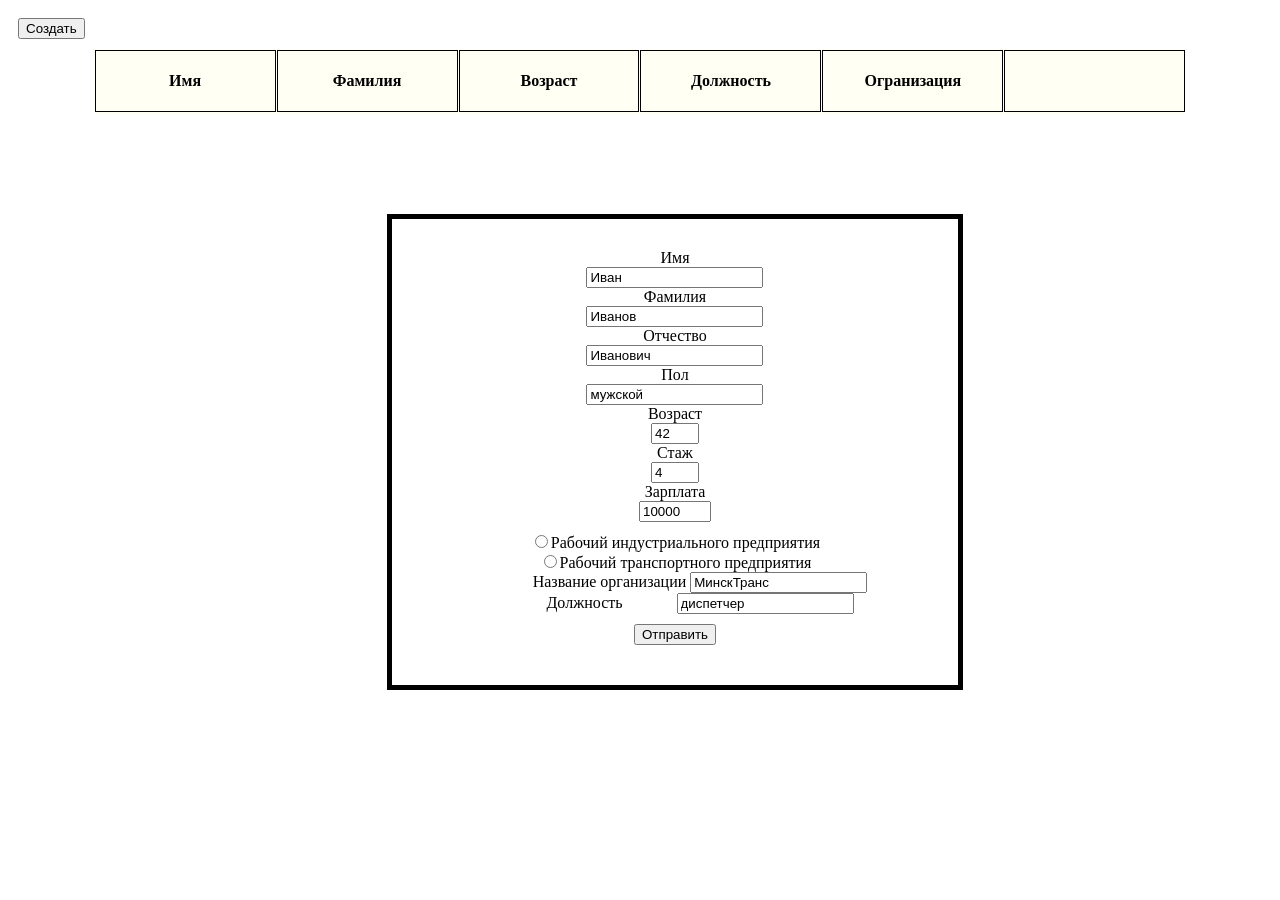
==== index.html @ beccdf3f "Useless" ====
<!DOCTYPE html>
<html lang="en">
<head>
    <meta charset="UTF-8">
    <meta name="viewport" content="width=device-width, initial-scale=1.0">
    <meta http-equiv="X-UA-Compatible" content="ie=edge">
    <link rel="stylesheet" href="./style.css">
    <title>Document</title>
</head>
<body> 

    <button type="button" id="addPerson">Создать</button>

    <table id="table-output">
        <tr id="tr-1">
            <th>Имя</th>
            <th>Фамилия</th>
            <th>Возраст</th>
            <th>Должность</th>
            <th>Огранизация</th>
            <th></th>
        </tr>
        <tr id="column_infos">
        </tr>
    </table>
    <table id="table_info">
        <tr>
            <th>Имя</th>
            <td id="name"></td>
        </tr>
        <tr>
            <th>Фамилия</th>
            <td id="surname"></td>
        </tr>
        <tr>
            <th>Отчество</th>
            <td id="otchestvo"></td>
        </tr>
        <tr>
            <th>Возраст</th>
            <td id="age"></td>
        </tr>
        <tr>
            <th>Наличие детей</th>
            <td id="children"></td>
        </tr>
        <tr>
            <th>Должность</th>
            <td id="position"></td>
        </tr>
        <tr>
            <th>Стаж</th>
            <td id="job_age"></td>
        </tr>
        <tr>
            <th>Дата принятия на работу</th>
            <td id="job_date"></td>
        </tr>
        <tr>
            <th>Огранизация</th>
            <td id="organisation"></td>
        </tr>
    </table>
    <div class="form">
        <form id="myForm" onsubmit="return false">
    
            <div class="">
    
                <label >Имя</label>
                <div >
                <input  type="text" id="name"  required pattern="^[a-zA-Zа-яА-Я]+$">
                </div>
            
                <label >Фамилия</label>
                <div >
                <input  type="text" id="surname"  required pattern="^[a-zA-Zа-яА-Я]+$">
                </div>
            
                <label >Отчество</label>
                <div >
                <input  type="text" id="patronymic"  required pattern="^[a-zA-Zа-яА-Я]+$">
                </div>
                
                <label >Пол</label>
                <div >
                <input  type="text" id="sex"  required pattern="^[a-zA-Zа-яА-Я]+$">
                </div>

                <label >Возраст</label>
                <div >
                <input type="number"  min="16" max="70" id="age" name="age" maxlength="2" required pattern="^[0-9]+$">
                </div>
            
                <label >Стаж</label>
                <div >
                <input type="number"  min="0" max="50" id="experience" maxlength="2" required pattern="^[0-9]+$">
                </div>
            
                <label >Зарплата</label>
                <div class="money">
                <input type="number"  min="10" max="10000" id="money" maxlength="6" required pattern="^[0-9]+$">
                </div>
            
                <div class="radio">
                <label><input type="radio" name="radioName" class="first-button" id="industry" value="1">Рабочий индустриального предприятия</label>
                </div>
            
                <div class="radio">
                <label><input type="radio" name="radioName" class="second-button" id="transport" value="2">Рабочий транспортного предприятия</label>
                </div>
            
                <div class="add-info">
                <label  id="name-org">Название организации</label>
                <input  type="text" id="organization"  required>

                <label >Должность</label>
                <input  type="text" id="position"  required pattern="^[a-zA-Zа-яА-Я]+$">
                </div>
            </div>  
            <button  id="button-submit">Отправить</button>
        </form>
    </div>
    <script src="./script.js"></script>
</body>
</html>
---- style.css ----
table{
	background: #fffff4;
	border-spacing: 1px;
	margin: 0 auto;
	text-align: center;
}
button{
    margin: 10px;;
}
td, th{
	padding: 5px;
    height: 50px;
    border: 1px solid black;
    width: 10%;
}
label{
    margin: 50px;
}
#table_output{
    width: 80%;
    display: none;
}
#table_info{
    width: 50%;
    display: none;
}
.form{
    width: 100%;
    text-align: center;
    margin: 0 auto;
}
#myForm{
    width: 40%;
	margin-left: 30%;
	margin-top: 100px;
	margin-bottom: 100px;
	border: 5px solid black;
	padding: 30px;
	display: no;
}
.money{
    padding-bottom: 10px;
}
#name-org{
    margin-right: 0px;
}
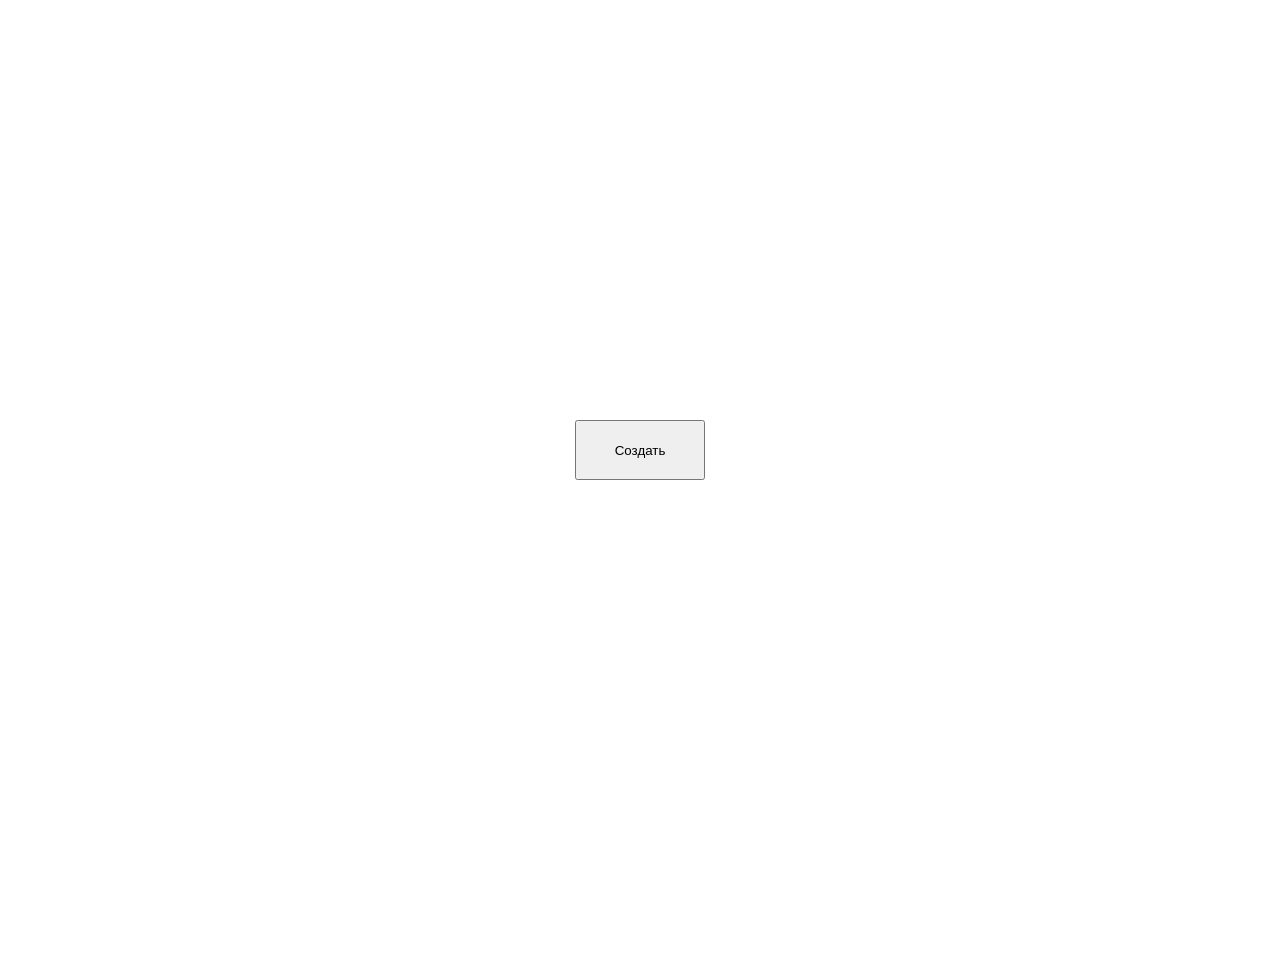
==== commit 92596a21: "Finish" ====
--- a/index.html
+++ b/index.html
@@ -2,124 +2,73 @@
 <html lang="en">
 <head>
     <meta charset="UTF-8">
-    <meta name="viewport" content="width=device-width, initial-scale=1.0">
-    <meta http-equiv="X-UA-Compatible" content="ie=edge">
-    <link rel="stylesheet" href="./style.css">
-    <title>Document</title>
+    <title>Таблица Рабочих</title>
+    <link href="css/style.css" rel="stylesheet" type="text/css">
+    <link rel="stylesheet" href="https://maxcdn.bootstrapcdn.com/font-awesome/4.7.0/css/font-awesome.min.css" crossorigin="anonymous">
 </head>
-<body> 
+<body>
 
-    <button type="button" id="addPerson">Создать</button>
 
-    <table id="table-output">
-        <tr id="tr-1">
-            <th>Имя</th>
-            <th>Фамилия</th>
-            <th>Возраст</th>
-            <th>Должность</th>
-            <th>Огранизация</th>
-            <th></th>
-        </tr>
-        <tr id="column_infos">
-        </tr>
-    </table>
-    <table id="table_info">
-        <tr>
-            <th>Имя</th>
-            <td id="name"></td>
-        </tr>
-        <tr>
-            <th>Фамилия</th>
-            <td id="surname"></td>
-        </tr>
-        <tr>
-            <th>Отчество</th>
-            <td id="otchestvo"></td>
-        </tr>
-        <tr>
-            <th>Возраст</th>
-            <td id="age"></td>
-        </tr>
-        <tr>
-            <th>Наличие детей</th>
-            <td id="children"></td>
-        </tr>
-        <tr>
-            <th>Должность</th>
-            <td id="position"></td>
-        </tr>
-        <tr>
-            <th>Стаж</th>
-            <td id="job_age"></td>
-        </tr>
-        <tr>
-            <th>Дата принятия на работу</th>
-            <td id="job_date"></td>
-        </tr>
-        <tr>
-            <th>Огранизация</th>
-            <td id="organisation"></td>
-        </tr>
-    </table>
-    <div class="form">
-        <form id="myForm" onsubmit="return false">
-    
-            <div class="">
-    
-                <label >Имя</label>
-                <div >
-                <input  type="text" id="name"  required pattern="^[a-zA-Zа-яА-Я]+$">
+<div class="wrapper" id="wrapper">
+
+    <div class="leftBlock thing">
+            <div class="formGroup">
+                <label for="adress" class="controlLabel">Имя</label>
+                <div class="inputPlace">
+                    <input type="text" id="name" class="formControl">
                 </div>
-            
-                <label >Фамилия</label>
-                <div >
-                <input  type="text" id="surname"  required pattern="^[a-zA-Zа-яА-Я]+$">
+            </div>
+
+            <div class="formGroup">
+                <label for="rooms" class="controlLabel">Фамилия</label>
+                <div class="inputPlace">
+                    <input type="text" id="surname" class="formControl">
                 </div>
-            
-                <label >Отчество</label>
-                <div >
-                <input  type="text" id="patronymic"  required pattern="^[a-zA-Zа-яА-Я]+$">
+            </div>
+
+            <div class="formGroup">
+                <label for="window" class="controlLabel">Отчество</label>
+                <div class="inputPlace">
+                    <input type="text" id="otchestvo" class="formControl">
                 </div>
-                
-                <label >Пол</label>
-                <div >
-                <input  type="text" id="sex"  required pattern="^[a-zA-Zа-яА-Я]+$">
+            </div>
+
+            <div class="formGroup">
+                <label for="sizeA" class="controlLabel">Возраст</label>
+                <div class="inputPlace">
+                    <input type="number" id="age" class="formControl">
                 </div>
+            </div>
 
-                <label >Возраст</label>
-                <div >
-                <input type="number"  min="16" max="70" id="age" name="age" maxlength="2" required pattern="^[0-9]+$">
+            <div class="formGroup">
+                <label for="sizeB" class="controlLabel">Организация</label>
+                <div class="inputPlace">
+                    <input type="text" id="organisation" class="formControl">
                 </div>
-            
-                <label >Стаж</label>
-                <div >
-                <input type="number"  min="0" max="50" id="experience" maxlength="2" required pattern="^[0-9]+$">
-                </div>
-            
-                <label >Зарплата</label>
-                <div class="money">
-                <input type="number"  min="10" max="10000" id="money" maxlength="6" required pattern="^[0-9]+$">
-                </div>
-            
-                <div class="radio">
-                <label><input type="radio" name="radioName" class="first-button" id="industry" value="1">Рабочий индустриального предприятия</label>
-                </div>
-            
-                <div class="radio">
-                <label><input type="radio" name="radioName" class="second-button" id="transport" value="2">Рабочий транспортного предприятия</label>
-                </div>
-            
-                <div class="add-info">
-                <label  id="name-org">Название организации</label>
-                <input  type="text" id="organization"  required>
+            </div>
 
-                <label >Должность</label>
-                <input  type="text" id="position"  required pattern="^[a-zA-Zа-яА-Я]+$">
-                </div>
-            </div>  
-            <button  id="button-submit">Отправить</button>
-        </form>
+        <div class="btnPadd">
+                <input type="submit" value="Записать" id="btnSave" class="btnSize" onclick=""/>
+                <input type="submit" value="Редактировать" id="btnSaveCr" class="btnSize" onclick="btnSaveCreate()"/>
+        </div>
+
     </div>
-    <script src="./script.js"></script>
+
+</div>
+
+<div class="btnCrud" id="btnCrud">
+    <input type="submit" value="Создать" id="btnCreate" class="btnProp"/>
+</div>
+
+<div class="tblInner">
+    <div class="container">
+        <table id="tblList" class="tblList table"></table>
+        <div class="rightBlock thing" id="inform"></div>
+    </div>
+</div>
+
+<!-- Goods JavaScript -->
+
+<script src="js/script.js"></script>
 </body>
 </html>
--- a/css/style.css
+++ b/css/style.css
@@ -0,0 +1,95 @@
+body {
+    margin: 0;
+    padding: 0;
+}
+th, td {
+    border: 1px solid grey;
+}
+table{
+    width: 80vw;
+}
+
+#table{
+    display: none;
+}
+#btnSave{
+    display: inline-block;
+
+}
+#btnSaveCr{
+    display: none;
+
+}
+.btnCrud{
+    display: flex;
+    height: 100vh;
+    text-align: center;
+    justify-content: center;
+    align-items: center;
+}
+#wrapper{
+    display: none;
+    width: 100vw;
+    padding-top: 30px;
+}
+.wrapper{
+    display: flex;
+    text-align: center;
+    justify-content: space-around;
+}
+.tblInner{
+    display: flex;
+    text-align: center;
+    justify-content: center;
+    padding-top: 80px;
+    justify-content: space-around;
+}
+.leftBlock{
+    border: 2px solid black;
+    width: 40%;
+}
+    
+.rightBlock{
+    width: 40%;
+}
+.task{
+    width: 40vw;
+}
+
+.colorTableTitle{
+    background: gray;
+
+}
+.btnProp{
+    height: 60px;
+    width: 130px;
+}
+.inputPlace{
+    width: 60%;
+}
+.formGroup{
+    display: flex;
+    padding: 15px 0 5px 0;
+    justify-content: space-between;
+}
+.controlLabel{
+    padding: 0 0 0 20px;
+}
+.formControl{
+    width: 90%;
+    font-size: 13px;
+}
+.control-label{
+    border: black 1px solid;
+}
+.btnPadd{
+    padding: 20px 0 20px 0;
+}
+.btnSize{
+    width: 100px;
+    height: 35px;
+    outline: none;
+}
+.padd{
+    padding-top: 100px;
+}
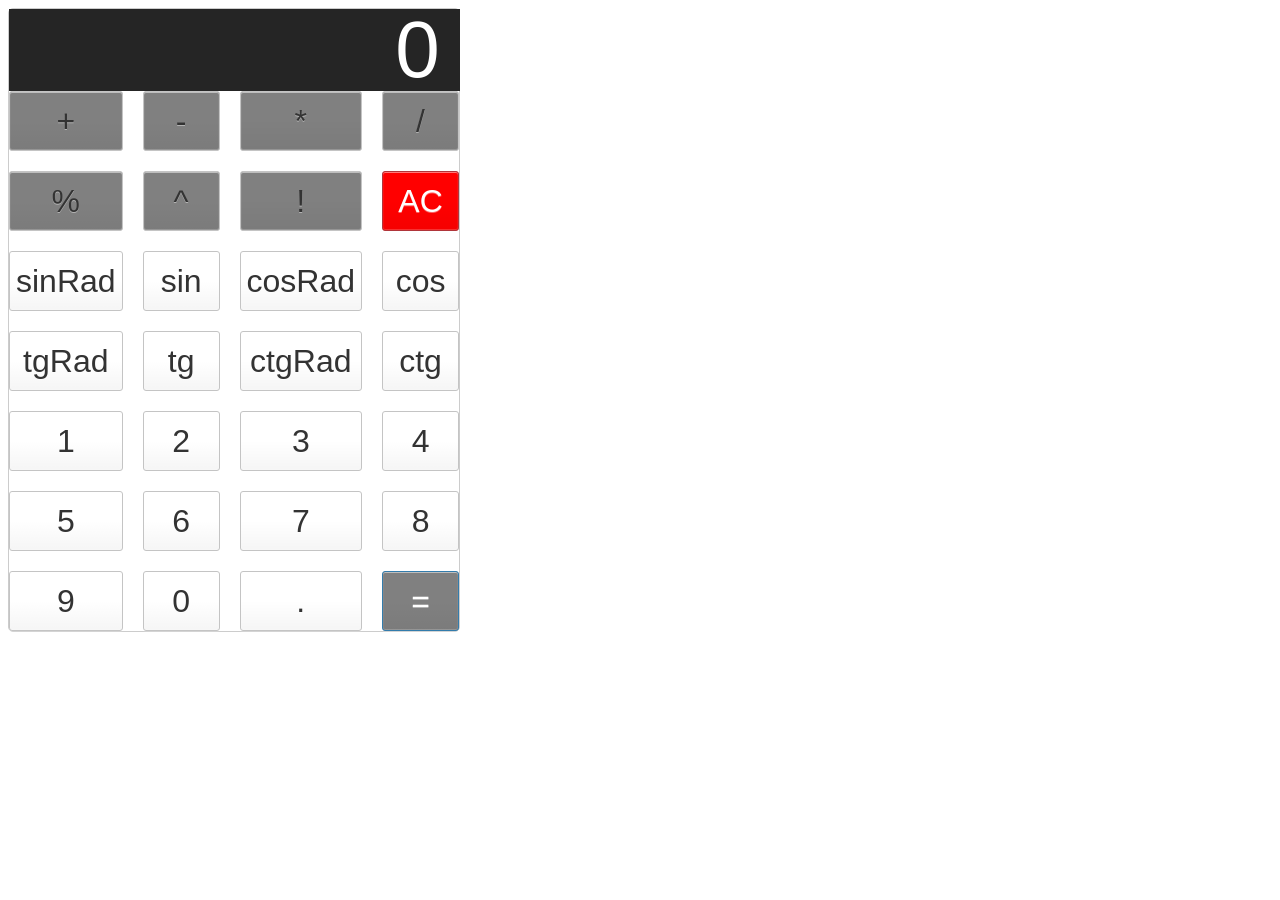
==== commit b8fbfd2f: "Finish" ====
--- a/index.html
+++ b/index.html
@@ -1,74 +1,63 @@
 <!DOCTYPE html>
 <html lang="en">
+
 <head>
-    <meta charset="UTF-8">
-    <title>Таблица Рабочих</title>
-    <link href="css/style.css" rel="stylesheet" type="text/css">
-    <link rel="stylesheet" href="https://maxcdn.bootstrapcdn.com/font-awesome/4.7.0/css/font-awesome.min.css" crossorigin="anonymous">
+  <meta charset="UTF-8">
+  <meta name="viewport" content="width=device-width, initial-scale=1.0">
+  <meta http-equiv="X-UA-Compatible" content="ie=edge">
+  <title>ES6</title>
+  <link rel="stylesheet" href="./css/style.css">
 </head>
+
 <body>
 
 
-<div class="wrapper" id="wrapper">
+  <div class="calculator">
 
-    <div class="leftBlock thing">
-            <div class="formGroup">
-                <label for="adress" class="controlLabel">Имя</label>
-                <div class="inputPlace">
-                    <input type="text" id="name" class="formControl">
-                </div>
-            </div>
+    <input type="text" class="calc_all" value="" disabled />
 
-            <div class="formGroup">
-                <label for="rooms" class="controlLabel">Фамилия</label>
-                <div class="inputPlace">
-                    <input type="text" id="surname" class="formControl">
-                </div>
-            </div>
+    <div class="calc_keys">
 
-            <div class="formGroup">
-                <label for="window" class="controlLabel">Отчество</label>
-                <div class="inputPlace">
-                    <input type="text" id="otchestvo" class="formControl">
-                </div>
-            </div>
+      <button type="button" class="operator" value="+">+</button>
+      <button type="button" class="operator" value="-">-</button>
+      <button type="button" class="operator" value="*">*</button>
+      <button type="button" class="operator" value="/">/</button>
+      <button type="button" class="operator" value="%">%</button>
+      <button type="button" class="operator" value="^">^</button>
 
-            <div class="formGroup">
-                <label for="sizeA" class="controlLabel">Возраст</label>
-                <div class="inputPlace">
-                    <input type="number" id="age" class="formControl">
-                </div>
-            </div>
+      <button type="button" class="operator" id="factorial">!</button>
+      <button type="button" id="clear">AC</button>
+      <button type="button" id="sinRad">sinRad</button>
+      <button type="button" id="sin">sin</button>
+      <button type="button" id="cosRad">cosRad</button>
+      <button type="button" id="cos">cos</button>
+      <button type="button" id="tgRad">tgRad</button>
+      <button type="button" id="tg">tg</button>
+      <button type="button" id="ctgRad">ctgRad</button>
+      <button type="button" id="ctg">ctg</button>
 
-            <div class="formGroup">
-                <label for="sizeB" class="controlLabel">Организация</label>
-                <div class="inputPlace">
-                    <input type="text" id="organisation" class="formControl">
-                </div>
-            </div>
+      <button type="button" value="1">1</button>
+      <button type="button" value="2">2</button>
+      <button type="button" value="3">3</button>
+      <button type="button" value="4">4</button>
+      <button type="button" value="5">5</button>
+      <button type="button" value="6">6</button>
+      <button type="button" value="7">7</button>
+      <button type="button" value="8">8</button>
+      <button type="button" value="9">9</button>
+      <button type="button" value="0">0</button>
+      <button type="button" value="0.">.</button>
 
-        <div class="btnPadd">
-                <input type="submit" value="Записать" id="btnSave" class="btnSize" onclick=""/>
-                <input type="submit" value="Редактировать" id="btnSaveCr" class="btnSize" onclick="btnSaveCreate()"/>
-        </div>
+  
+
+      <button type="button" id="ravno" class="equal-sign operator" value="=">=</button>
+
 
     </div>
+  </div>
 
-</div>
 
-<div class="btnCrud" id="btnCrud">
-    <input type="submit" value="Создать" id="btnCreate" class="btnProp"/>
-</div>
+  <script src="./script.js"></script>
+</body>
 
-<div class="tblInner">
-    <div class="container">
-        <table id="tblList" class="tblList table"></table>
-        <div class="rightBlock thing" id="inform"></div>
-    </div>
-</div>
-
-<!-- Goods JavaScript -->
-
-<script src="js/script.js"></script>
-</body>
 </html>
--- a/css/style.css
+++ b/css/style.css
@@ -1,95 +1,70 @@
-body {
-    margin: 0;
-    padding: 0;
-}
-th, td {
-    border: 1px solid grey;
-}
-table{
-    width: 80vw;
+.first{
+    text-align: center;
 }
 
-#table{
+.tables{
     display: none;
 }
-#btnSave{
-    display: inline-block;
 
+.forms{
+    display: none;
 }
-#btnSaveCr{
-    display: none;
-
+.calculator{
+    width: 450px;
+    border: 1px solid #ccc;
+    border-radius: 5px;
 }
-.btnCrud{
-    display: flex;
-    height: 100vh;
-    text-align: center;
-    justify-content: center;
-    align-items: center;
-}
-#wrapper{
-    display: none;
-    width: 100vw;
-    padding-top: 30px;
-}
-.wrapper{
-    display: flex;
-    text-align: center;
-    justify-content: space-around;
-}
-.tblInner{
-    display: flex;
-    text-align: center;
-    justify-content: center;
-    padding-top: 80px;
-    justify-content: space-around;
-}
-.leftBlock{
-    border: 2px solid black;
-    width: 40%;
-}
-    
-.rightBlock{
-    width: 40%;
-}
-.task{
-    width: 40vw;
+.calc_keys{
+    display: grid;
+    grid-template-columns: 1fr 1fr 1fr 1fr;
+    grid-gap: 20px;
 }
 
-.colorTableTitle{
-    background: gray;
+.calc_all{
+    width: 93.5%;
+    font-size: 5rem;
+    height: 80px;
+    border: none;
+    background-color: #252525;
+    color: #fff;
+    text-align: right;
+    padding-right: 20px;
+    padding-left: 10px;
+}
 
+button{
+    height: 60px;
+    background-color: #fff;
+    border-radius: 3px;
+    border: 1px solid #c4c4c4;
+    font-size: 2rem;
+    color: #333;
+    background-image: linear-gradient(to bottom,transparent,transparent 50%,rgba(0,0,0,.04));
+    box-shadow: inset 0 0 0 1px rgba(255,255,255,.05), inset 0 1px 0 0 rgba(255,255,255,.45), inset 0 -1px 0 0 rgba(255,255,255,.15), 0 1px 0 0 rgba(255,255,255,.15);
+    text-shadow: 0 1px rgba(255,255,255,.4);
 }
-.btnProp{
-    height: 60px;
-    width: 130px;
+button:hover {
+    background-color: #eaeaea;
 }
-.inputPlace{
-    width: 60%;
+
+#clear {
+    background-color: red;
+    border-color: #b0353a;
+    color: #fff;
 }
-.formGroup{
-    display: flex;
-    padding: 15px 0 5px 0;
-    justify-content: space-between;
+
+#clear:hover {
+    background-color: #f17377;
 }
-.controlLabel{
-    padding: 0 0 0 20px;
+.equal-sign {
+    background-color: orange;
+    border-color: #337cac;
+    color: #fff;
 }
-.formControl{
-    width: 90%;
-    font-size: 13px;
+
+.equal-sign:hover {
+    background-color:   yellow;
 }
-.control-label{
-    border: black 1px solid;
-}
-.btnPadd{
-    padding: 20px 0 20px 0;
-}
-.btnSize{
-    width: 100px;
-    height: 35px;
-    outline: none;
-}
-.padd{
-    padding-top: 100px;
-}
+.operator {
+    background-color: gray;
+}
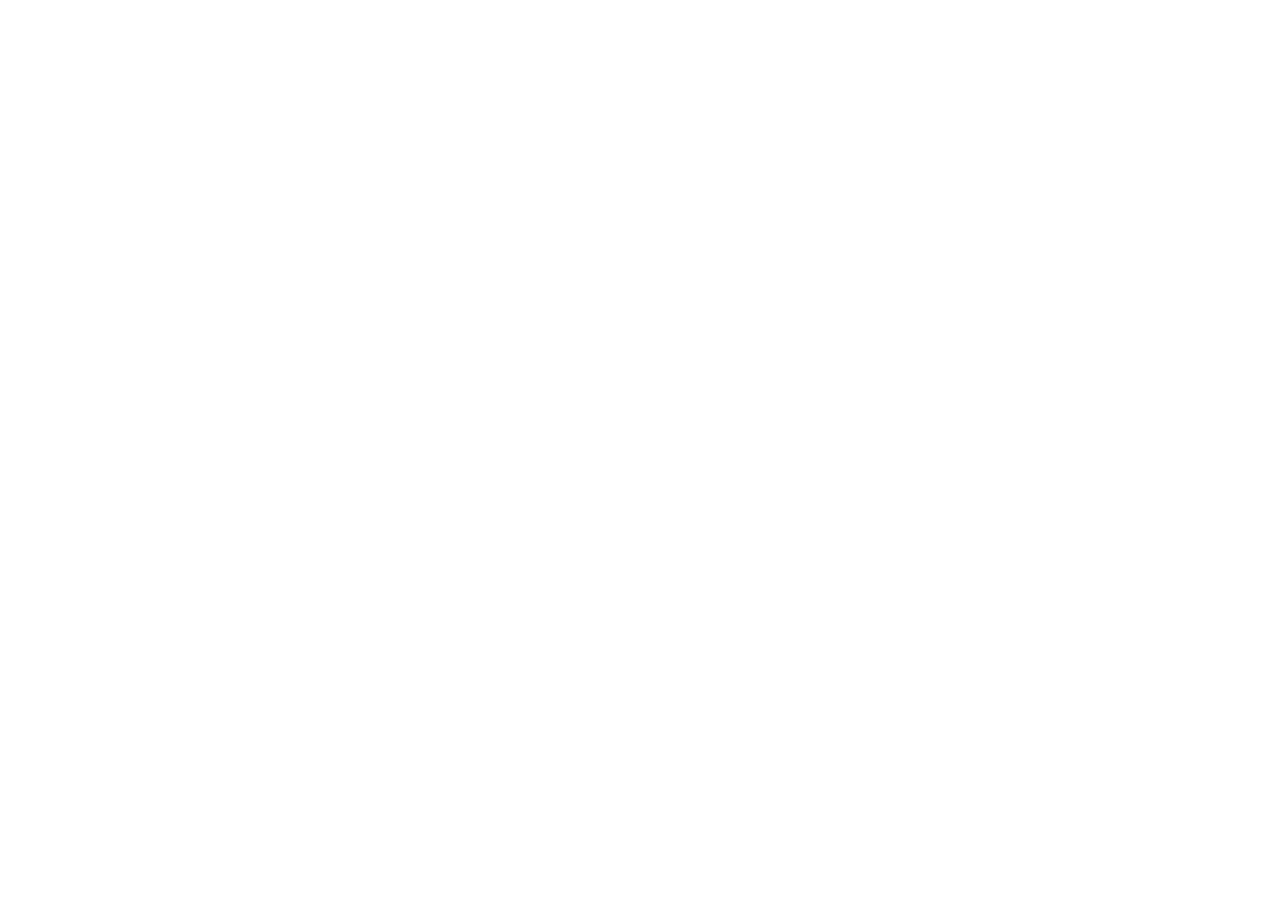
==== commit aebd9d68: "90%" ====
--- a/index.html
+++ b/index.html
@@ -1,63 +1,16 @@
 <!DOCTYPE html>
 <html lang="en">
-
 <head>
-  <meta charset="UTF-8">
-  <meta name="viewport" content="width=device-width, initial-scale=1.0">
-  <meta http-equiv="X-UA-Compatible" content="ie=edge">
-  <title>ES6</title>
-  <link rel="stylesheet" href="./css/style.css">
+    <meta charset="UTF-8">
+    <meta name="viewport" content="width=device-width, initial-scale=1.0">
+    <meta http-equiv="X-UA-Compatible" content="ie=edge">
+    <title>Document</title>
 </head>
-
 <body>
-
-
-  <div class="calculator">
-
-    <input type="text" class="calc_all" value="" disabled />
-
-    <div class="calc_keys">
-
-      <button type="button" class="operator" value="+">+</button>
-      <button type="button" class="operator" value="-">-</button>
-      <button type="button" class="operator" value="*">*</button>
-      <button type="button" class="operator" value="/">/</button>
-      <button type="button" class="operator" value="%">%</button>
-      <button type="button" class="operator" value="^">^</button>
-
-      <button type="button" class="operator" id="factorial">!</button>
-      <button type="button" id="clear">AC</button>
-      <button type="button" id="sinRad">sinRad</button>
-      <button type="button" id="sin">sin</button>
-      <button type="button" id="cosRad">cosRad</button>
-      <button type="button" id="cos">cos</button>
-      <button type="button" id="tgRad">tgRad</button>
-      <button type="button" id="tg">tg</button>
-      <button type="button" id="ctgRad">ctgRad</button>
-      <button type="button" id="ctg">ctg</button>
-
-      <button type="button" value="1">1</button>
-      <button type="button" value="2">2</button>
-      <button type="button" value="3">3</button>
-      <button type="button" value="4">4</button>
-      <button type="button" value="5">5</button>
-      <button type="button" value="6">6</button>
-      <button type="button" value="7">7</button>
-      <button type="button" value="8">8</button>
-      <button type="button" value="9">9</button>
-      <button type="button" value="0">0</button>
-      <button type="button" value="0.">.</button>
-
-  
-
-      <button type="button" id="ravno" class="equal-sign operator" value="=">=</button>
-
-
-    </div>
-  </div>
-
-
-  <script src="./script.js"></script>
+    
+    <script src="./Js/generator.js"></script>
+    <script src="./Js/iterators.js"></script>
+    <script src="./Js/mixins.js"></script>
+    <script src="./Js/date.js"></script>
 </body>
-
 </html>
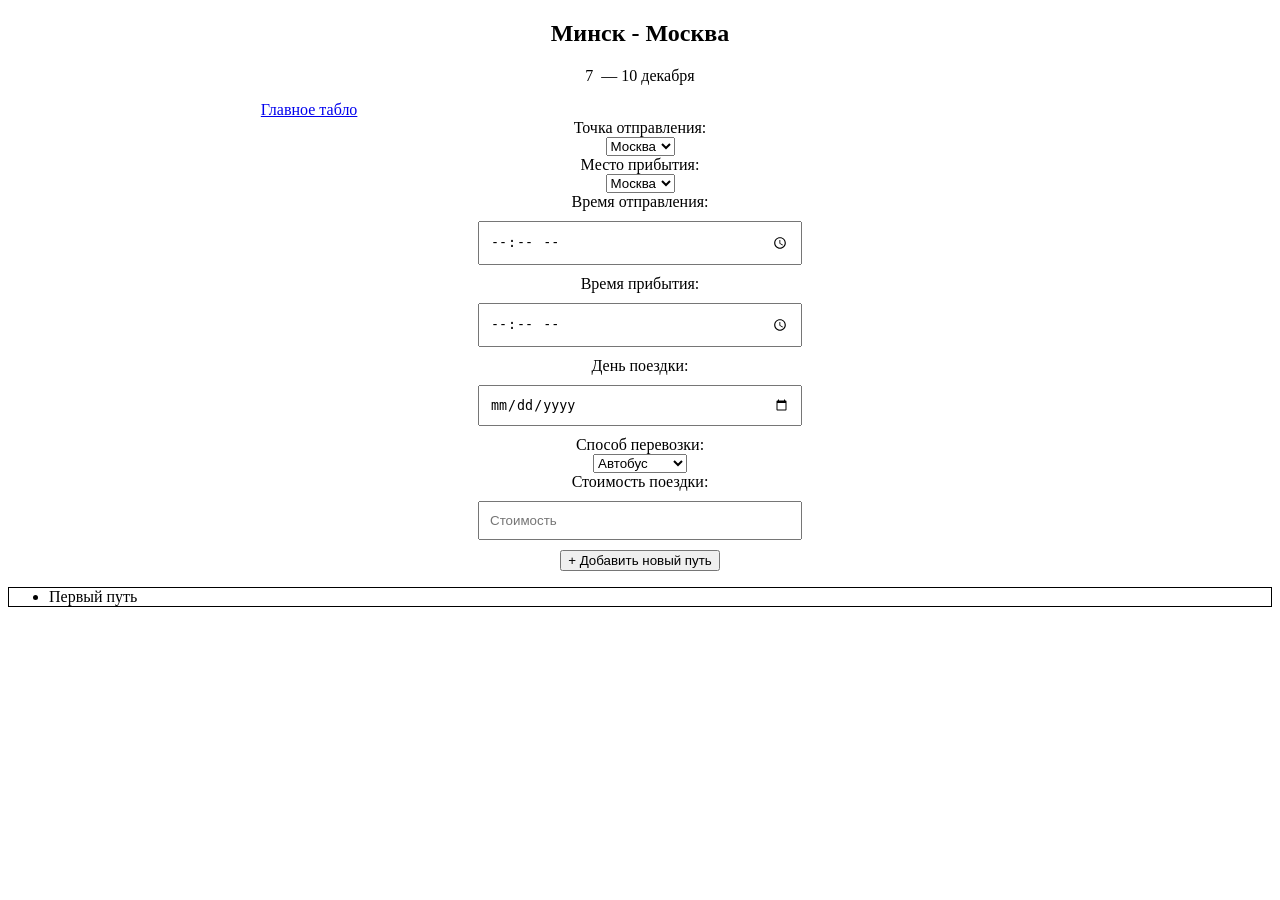
==== commit 286ebb17: "Finish" ====
--- a/index.html
+++ b/index.html
@@ -1,16 +1,70 @@
 <!DOCTYPE html>
 <html lang="en">
 <head>
-    <meta charset="UTF-8">
-    <meta name="viewport" content="width=device-width, initial-scale=1.0">
-    <meta http-equiv="X-UA-Compatible" content="ie=edge">
-    <title>Document</title>
+  <meta charset="UTF-8">
+  <meta name="viewport" content="width=device-width, initial-scale=1.0">
+  <meta http-equiv="X-UA-Compatible" content="ie=edge">
+  <link rel="stylesheet" href="./css/style.css">
+  <link rel="stylesheet" href="https://maxcdn.bootstrapcdn.com/font-awesome/4.7.0/css/font-awesome.min.css" crossorigin="anonymous">
+  <title>Document</title>
 </head>
 <body>
-    
-    <script src="./Js/generator.js"></script>
-    <script src="./Js/iterators.js"></script>
-    <script src="./Js/mixins.js"></script>
-    <script src="./Js/date.js"></script>
+  
+  <div id = "weather">
+    <header>
+      <section class="top1">
+          <div class="new_route">
+              <h1>Минск - Москва</h1>
+              <p>7 &nbsp;&mdash; 10 декабря</p>
+          </div>
+      </section>
+
+      <section class="top2">
+          <nav>
+              <a href="#">Главное табло</a>
+          </nav>
+          <div class="add_route">
+              <span>Точка отправления: </span>
+              <select id ="pointDeparture">
+                <option value="Москва">Москва</option>
+                <option value="Лондон">Лондон</option>
+                <option value="Париж">Париж</option>
+                <option value="Берлин">Берлин</option>
+              </select>
+              <span>Место прибытия: </span>
+              <select id ="pointArrival">
+                <option value="Москва">Москва</option>
+                <option value="Лондон">Лондон</option>
+                <option value="Париж">Париж</option>
+                <option value="Берлин">Берлин</option>
+              </select>
+              <span>Время отправления: </span>
+              <input type="time" placeholder="Время отправления">
+              <span>Время прибытия: </span>
+              <input type="time" placeholder="Время прибытия">
+              <span>День поездки: </span>
+              <input type="date" placeholder="День поездки">
+              <span>Способ перевозки: </span>
+              <select id ="methodTansportation">
+                <option value="Автобус">Автобус</option>
+                <option value="Поезд">Поезд</option>
+                <option value="Такси">Такси</option>
+                <option value="Электричка">Электричка</option>
+              </select>
+              <span>Стоимость поездки: </span>
+              <input type="number" placeholder="Стоимость" required pattern="^[0-9]+$">
+              <button  id="btn" onclick="addToTable()">+ Добавить новый путь</button >
+          </div>
+
+      </section>
+  </header>
+
+  <section>
+      <ul id="items" class="items">
+          <li>Первый путь</li>
+      </ul>
+  </section>
+  </div>
+  <script src = "./js/index.js"></script>
 </body>
 </html>
--- a/css/style.css
+++ b/css/style.css
@@ -0,0 +1,32 @@
+header .top1 .new_route h1, header .top1 .new_route p{
+	text-align: center;
+}
+
+header .top2 a{
+	margin-left: 20%;
+}
+
+header .top2 .add_route{
+	text-align: center;
+	
+}
+
+.add_route{
+	display: flex;
+	flex-direction: column;
+	align-items: center;
+	justify-content: center;
+}
+input {
+	width: 300px;
+	padding: 10px;
+	margin: 10px;
+}
+.items{
+	border: 1px solid black;
+}
+#transport{
+	width: 100px;
+	margin: 0px;
+	padding: 0px;
+}
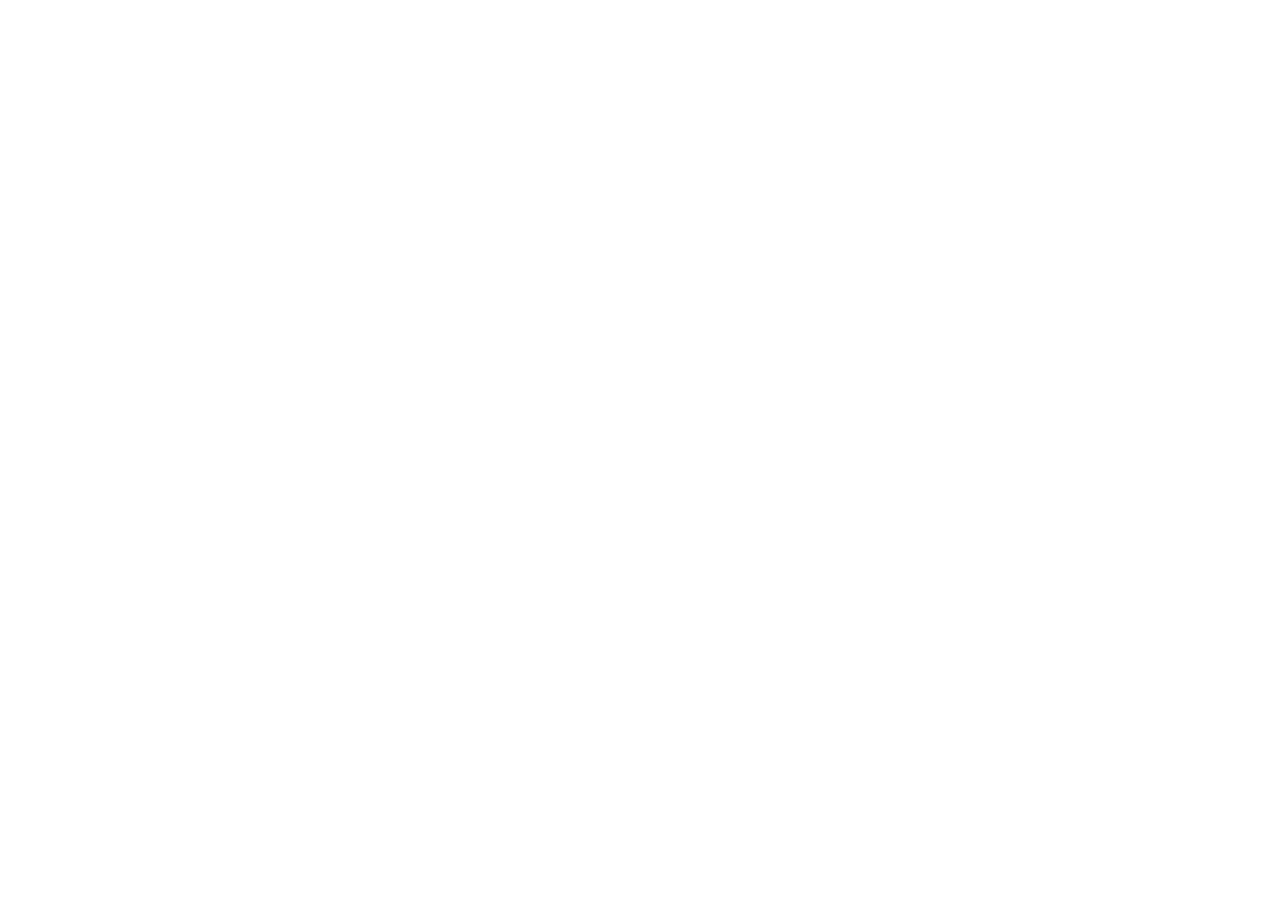
==== commit a09c5ef9: "Task1" ====
--- a/index.html
+++ b/index.html
@@ -1,70 +1,13 @@
 <!DOCTYPE html>
 <html lang="en">
-<head>
-  <meta charset="UTF-8">
-  <meta name="viewport" content="width=device-width, initial-scale=1.0">
-  <meta http-equiv="X-UA-Compatible" content="ie=edge">
-  <link rel="stylesheet" href="./css/style.css">
-  <link rel="stylesheet" href="https://maxcdn.bootstrapcdn.com/font-awesome/4.7.0/css/font-awesome.min.css" crossorigin="anonymous">
-  <title>Document</title>
-</head>
-<body>
-  
-  <div id = "weather">
-    <header>
-      <section class="top1">
-          <div class="new_route">
-              <h1>Минск - Москва</h1>
-              <p>7 &nbsp;&mdash; 10 декабря</p>
-          </div>
-      </section>
-
-      <section class="top2">
-          <nav>
-              <a href="#">Главное табло</a>
-          </nav>
-          <div class="add_route">
-              <span>Точка отправления: </span>
-              <select id ="pointDeparture">
-                <option value="Москва">Москва</option>
-                <option value="Лондон">Лондон</option>
-                <option value="Париж">Париж</option>
-                <option value="Берлин">Берлин</option>
-              </select>
-              <span>Место прибытия: </span>
-              <select id ="pointArrival">
-                <option value="Москва">Москва</option>
-                <option value="Лондон">Лондон</option>
-                <option value="Париж">Париж</option>
-                <option value="Берлин">Берлин</option>
-              </select>
-              <span>Время отправления: </span>
-              <input type="time" placeholder="Время отправления">
-              <span>Время прибытия: </span>
-              <input type="time" placeholder="Время прибытия">
-              <span>День поездки: </span>
-              <input type="date" placeholder="День поездки">
-              <span>Способ перевозки: </span>
-              <select id ="methodTansportation">
-                <option value="Автобус">Автобус</option>
-                <option value="Поезд">Поезд</option>
-                <option value="Такси">Такси</option>
-                <option value="Электричка">Электричка</option>
-              </select>
-              <span>Стоимость поездки: </span>
-              <input type="number" placeholder="Стоимость" required pattern="^[0-9]+$">
-              <button  id="btn" onclick="addToTable()">+ Добавить новый путь</button >
-          </div>
-
-      </section>
-  </header>
-
-  <section>
-      <ul id="items" class="items">
-          <li>Первый путь</li>
-      </ul>
-  </section>
-  </div>
-  <script src = "./js/index.js"></script>
-</body>
-</html>+  <head>
+    <meta charset="UTF-8" />
+    <meta name="viewport" content="width=device-width, initial-scale=1.0" />
+    <meta http-equiv="X-UA-Compatible" content="ie=edge" />
+    <link rel="stylesheet" type="text/css" href="index.css" />
+    <title>Document</title>
+  </head>
+  <body>
+    <script src="index.js"></script>
+  </body>
+</html>
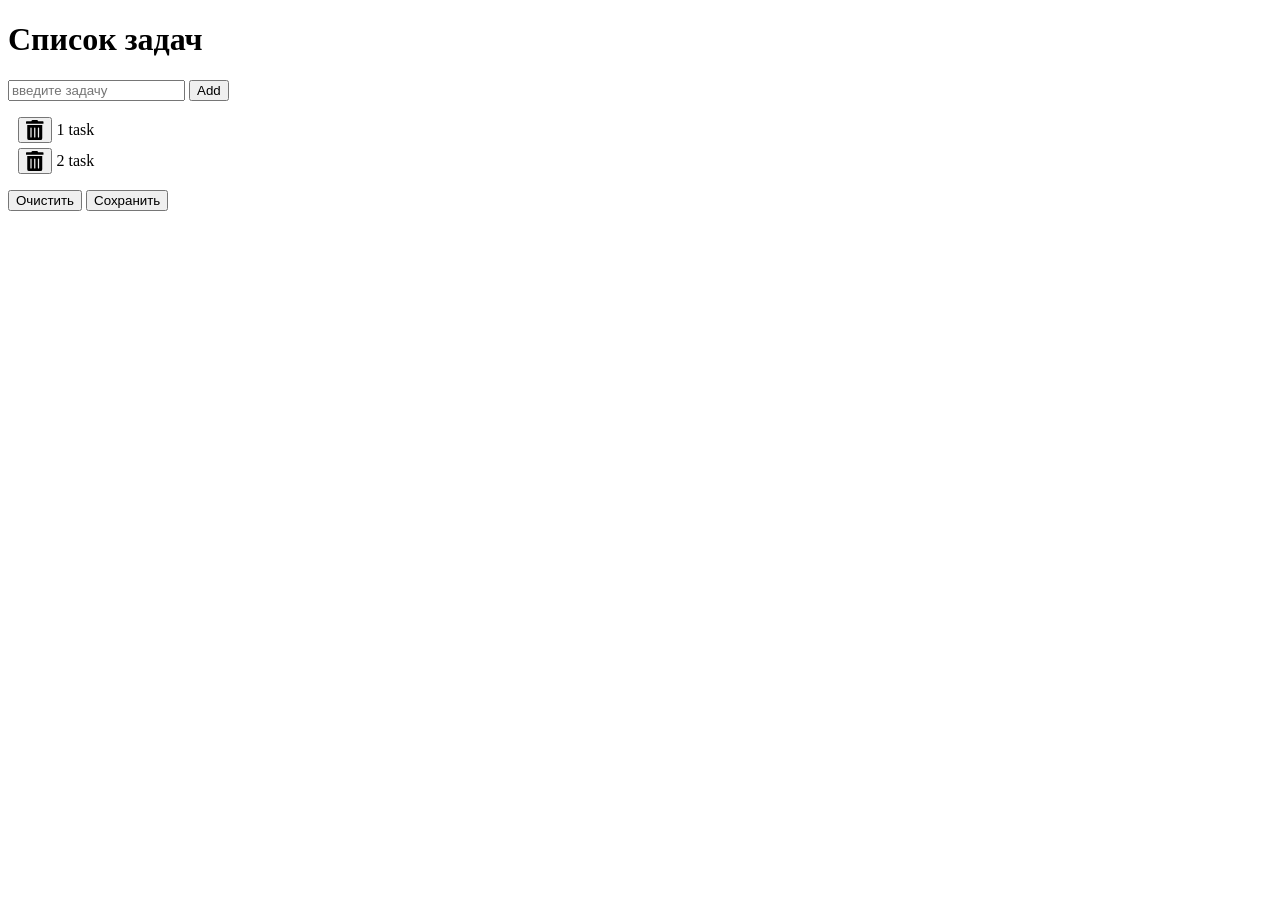
==== commit fc31d986: "Task2" ====
--- a/index.html
+++ b/index.html
@@ -4,10 +4,59 @@
     <meta charset="UTF-8" />
     <meta name="viewport" content="width=device-width, initial-scale=1.0" />
     <meta http-equiv="X-UA-Compatible" content="ie=edge" />
-    <link rel="stylesheet" type="text/css" href="index.css" />
-    <title>Document</title>
+    <title>Второй урок</title>
+    <link rel="stylesheet" href="./css/font-awesome.css" />
   </head>
   <body>
-    <script src="index.js"></script>
+    <style>
+      ul {
+        padding-inline-start: 5px;
+      }
+      li {
+        display: flex;
+        justify-content: flex-start;
+        align-items: center;
+        flex-direction: row;
+        margin: 5px;
+      }
+      #delete {
+        display: flex;
+        justify-content: center;
+        align-items: center;
+        font-size: 20px;
+        margin-right: 5px;
+      }
+      .checked {
+        color: gray;
+        text-decoration: line-through;
+      }
+      span {
+        color: red;
+      }
+    </style>
+
+    <div id="todo">
+      <h1>Список задач</h1>
+
+      <input type="text" placeholder="введите задачу" />
+      <button id="add">Add</button>
+
+      <ul class="todos">
+        <li>
+          <button id="delete"><i class="fas fa-trash-alt"></i></button> 1 task
+        </li>
+        <li>
+          <button id="delete"><i class="fas fa-trash-alt"></i></button>2 task
+        </li>
+      </ul>
+
+      <div id="buttons">
+        <button id="clear">Очистить</button>
+        <button id="save">Сохранить</button>
+      </div>
+    </div>
+
+    <script src="./js/all.js"></script>
+    <script src="./js/script.js"></script>
   </body>
 </html>
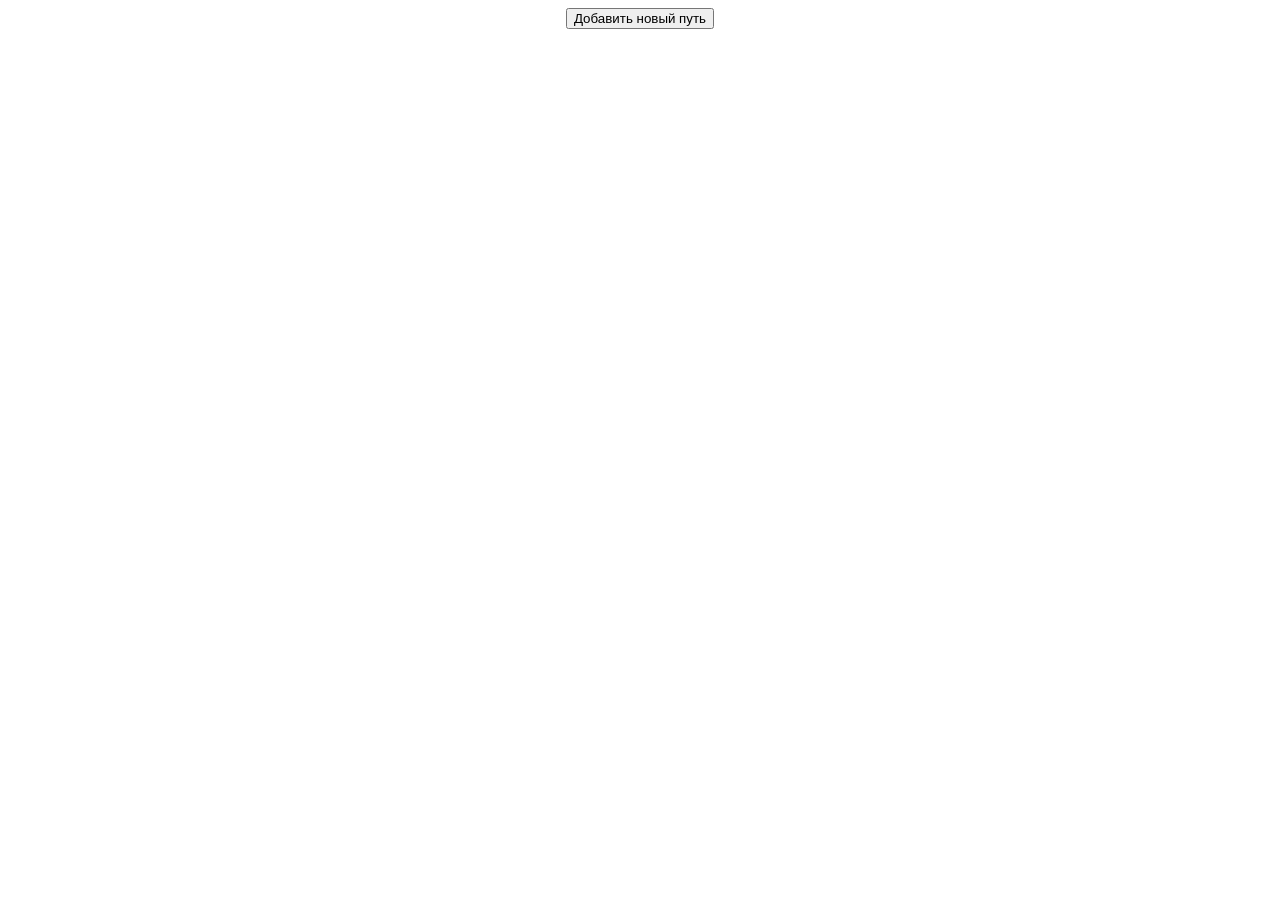
==== commit 65e77d4f: "Task6" ====
--- a/index.html
+++ b/index.html
@@ -4,59 +4,81 @@
     <meta charset="UTF-8" />
     <meta name="viewport" content="width=device-width, initial-scale=1.0" />
     <meta http-equiv="X-UA-Compatible" content="ie=edge" />
-    <title>Второй урок</title>
-    <link rel="stylesheet" href="./css/font-awesome.css" />
+    <title>Первый урок</title>
+    <link rel="stylesheet" href="./css/style.css" />
   </head>
+
   <body>
-    <style>
-      ul {
-        padding-inline-start: 5px;
-      }
-      li {
-        display: flex;
-        justify-content: flex-start;
-        align-items: center;
-        flex-direction: row;
-        margin: 5px;
-      }
-      #delete {
-        display: flex;
-        justify-content: center;
-        align-items: center;
-        font-size: 20px;
-        margin-right: 5px;
-      }
-      .checked {
-        color: gray;
-        text-decoration: line-through;
-      }
-      span {
-        color: red;
-      }
-    </style>
+    <header>
+      <section class="top1">
+        <div class="new_route">
+          <h1>Минск >> Москва</h1>
+          <p>7 -- 10 декабря</p>
+        </div>
+      </section>
+      <div class="btnCont"><button id="btnStyle">Добавить новый путь</button></div>
 
-    <div id="todo">
-      <h1>Список задач</h1>
+      <section class="top2">
+        <form class="form" id="form">
+          <label>Место прибытия</label>
+          <input
+            type="text"
+            id="route"
+            placeholder="Введите место прибытия"
+            required
+          />
+          <label>Время отправления</label>
+          <input
+            type="date"
+            id="dateGo"
+            placeholder="Введите время прибытия"
+            required
+          />
+          <label>Время прибытия</label>
+          <input
+            type="date"
+            id="dateCome"
+            placeholder="Введите время прибытия"
+            required
+          />
+          <label>Цена за поездку</label>
+          <input type="number" id="price" placeholder="Введите цену" required />
+          <label>Способ перевозки</label>
+          <p>
+            <input type="radio" name="transport" value="Автобус" required />
+            Автобус<br />
+            <input type="radio" name="transport" value="Поезд" /> Поезд<br />
+            <input type="radio" name="transport" value="Такси" /> Такси
+          </p>
 
-      <input type="text" placeholder="введите задачу" />
-      <button id="add">Add</button>
+          <button id="btnAdd">+ Добавить новый путь</button>
+        </form>
+      </section>
+    </header>
 
-      <ul class="todos">
-        <li>
-          <button id="delete"><i class="fas fa-trash-alt"></i></button> 1 task
-        </li>
-        <li>
-          <button id="delete"><i class="fas fa-trash-alt"></i></button>2 task
-        </li>
-      </ul>
+    <section class="top3">
+      <table class="items">
+        <thead>
+          <th>
+            Место прибытия
+          </th>
+          <th>
+            Дата отправления
+          </th>
+          <th>
+            Дата прибытия
+          </th>
+          <th>
+            Цена поездки
+          </th>
+          <th>
+            Способ перевозки
+          </th>
+        </thead>
+        <tbody id="items"></tbody>
+      </table>
+    </section>
 
-      <div id="buttons">
-        <button id="clear">Очистить</button>
-        <button id="save">Сохранить</button>
-      </div>
-    </div>
-
-    <script src="./js/all.js"></script>
-    <script src="./js/script.js"></script>
+    <script src="./script.js"></script>
   </body>
 </html>
--- a/css/style.css
+++ b/css/style.css
@@ -0,0 +1,42 @@
+header .top1 .new_route h1,
+header .top1 .new_route p {
+  text-align: center;
+}
+section {
+  display: none;
+}
+.btnCont {
+  text-align: center;
+}
+.form {
+  display: flex;
+  flex-direction: column;
+  justify-content: center;
+  align-items: center;
+}
+header .top2 a {
+  margin-left: 20%;
+}
+
+header .top2 .add_route {
+  display: flex;
+  flex-direction: column;
+  align-items: center;
+}
+.items {
+  width: 100%;
+}
+tr {
+  border: 1px solid black;
+  display: flex;
+  justify-content: space-between;
+  align-items: center;
+}
+th {
+  width: 20%;
+}
+td {
+  text-align: center;
+  width: 20%;
+  border-right: 1px solid black;
+}
